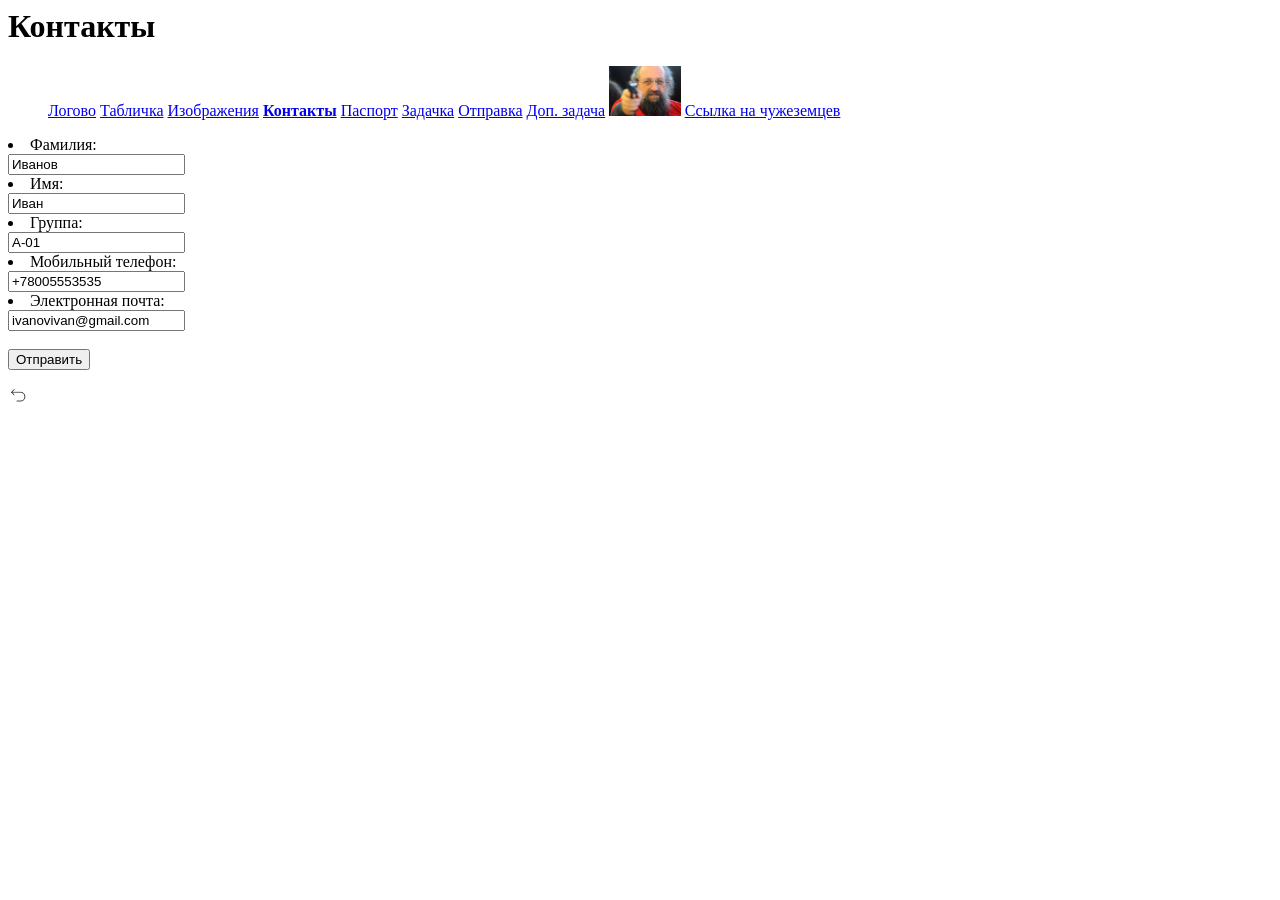
==== contact.html @ 7ab3a0f0 "Add files via upload" ====
<body>
    <h1>Контакты</h1>
    <nav>
        <ul>
            <a href="index.html" class="active">Логово</a>
            <a href="table.html">Табличка</a>
            <a href="images.html">Изображения</a>
            <a href="contact.html"><b>Контакты</b></a>
            <a href="pasport.html">Паспорт</a>
            <a href="solution.html">Задачка</a>
            <a href="otprav.html">Отправка</a>
            <a href="dop_sol.html">Доп. задача</a>
            <a href="index.html#chart3"><img height="50px" src="vasa.jpg"></a>
            <a href="http://www.hse.ru" target="_blank">Ссылка на чужеземцев</a>
        </ul>
    </nav>
    <form action="https://www.bing.com/search?" id="UserEnter" name="UserEnter" target="_blank">
        <input type="hidden" name="q" value="search">
        <li>Фамилия:</li>
        <input type="text" id="surname" name="surname" value="Иванов">

        <li>Имя:</li>
        <input type="text" id="name" name="name" value="Иван">

        <li>Группа:</li>
        <input type="text" id="group" name="group" value="А-01">

        <li>Мобильный телефон:</li>
        <input type="tel" id="phone" name="phone" value="+78005553535">

        <li>Электронная почта:</li>
        <input type="email" id="email" name="email" value="ivanovivan@gmail.com"><br></br>

        <input id="send" type="button" value="Отправить">
    </form>


    <a href="#top" class="back-to-top">
        <img src="image.png" alt="Наверх" height="20px" width="20px"/>
    </a>
    <script src="contact.js"></script>
</body>
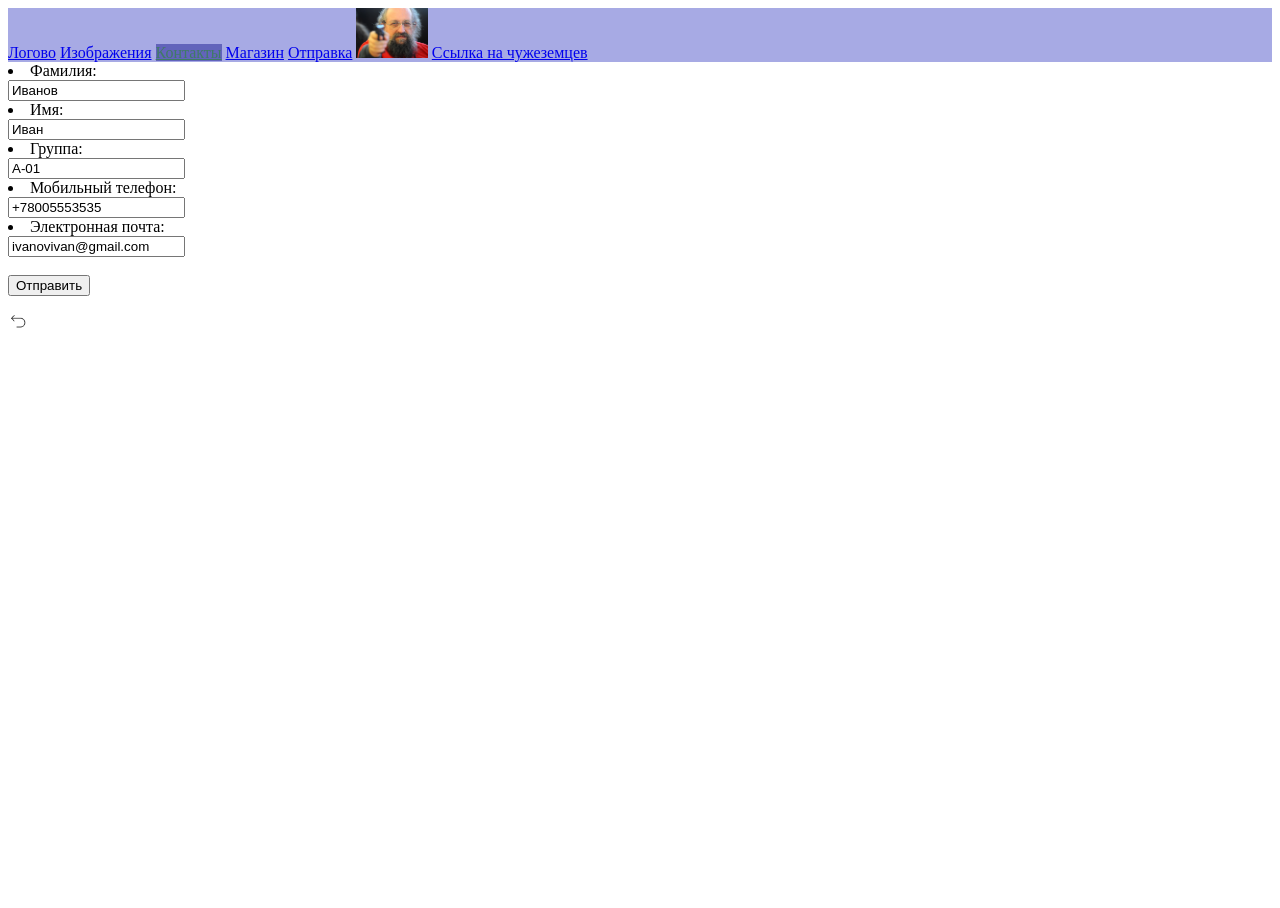
==== commit 6e156031: "Add files via upload" ====
--- a/contact.html
+++ b/contact.html
@@ -1,19 +1,24 @@
 <body>
-    <h1>Контакты</h1>
-    <nav>
-        <ul>
-            <a href="index.html" class="active">Логово</a>
-            <a href="table.html">Табличка</a>
-            <a href="images.html">Изображения</a>
-            <a href="contact.html"><b>Контакты</b></a>
-            <a href="pasport.html">Паспорт</a>
-            <a href="solution.html">Задачка</a>
-            <a href="otprav.html">Отправка</a>
-            <a href="dop_sol.html">Доп. задача</a>
-            <a href="index.html#chart3"><img height="50px" src="vasa.jpg"></a>
-            <a href="http://www.hse.ru" target="_blank">Ссылка на чужеземцев</a>
-        </ul>
-    </nav>
+    <head>
+        <meta charset="UTF-8">
+        <meta name="viewport" content="width=device-width, initial-scale=1.0">
+        <link rel="stylesheet" href="magaz.css">
+    </head>
+    
+    <body>
+        <header class="header">
+            <nav class="menu">
+                <ul>
+                    <a class='menu_link' href="index.html">Логово</a>
+                    <a class='menu_link' href="images.html">Изображения</a>
+                    <a class="active" href="contact.html">Контакты</a>
+                    <a class='menu_link' href="magaz.html">Магазин</a>
+                    <a class='menu_link' href="otprav.html">Отправка</a>
+                    <a class='menu_link' href="index.html#chart3"><img height="50px" src="vasa.jpg"></a>
+                    <a class='menu_link' href="http://www.hse.ru" target="_blank">Ссылка на чужеземцев</a>
+                </ul>
+            </nav>
+        </header>
     <form action="https://www.bing.com/search?" id="UserEnter" name="UserEnter" target="_blank">
         <input type="hidden" name="q" value="search">
         <li>Фамилия:</li>
--- a/magaz.css
+++ b/magaz.css
@@ -0,0 +1,225 @@
+.menu{
+    ul{
+        list-style-type: none;
+        margin: 0;
+        padding: 0;
+        overflow: hidden;
+        background-color: #a7aae4;
+    }
+    
+    li{
+        float: left;
+    }
+    
+    li a{
+        display: block;
+        color: rgb(71, 30, 35);
+        text-align: center;
+        padding: 14px 16px;
+        text-decoration: none; 
+    }
+    
+    li {
+        border-right: 1px solid rgb(100, 52, 95);
+    }
+    
+    li:last-child {
+        border-right: none;
+    }
+    
+    li a:hover {
+        background-color: #7b3549;
+    }
+    
+    
+    .active{
+        background-color: #0000806a;
+        color: rgba(43, 136, 51, 0.626);
+    }
+}
+
+.menu{
+    max-width: 100%;
+    min-width: 100px;
+}
+
+.h1{
+    color:rgb(118, 216, 211) ;
+    padding: 70px;
+    font-weight: 600;
+    background-image: linear-gradient(to left, #c2c2e8, #cfe985);
+    color: transparent;
+    background-clip: text;
+    -webkit-background-clip: text;
+    text-align: center;
+}
+
+.good{
+    float: left;
+    width: 16%;
+    display: block;
+}
+
+html,
+body {
+  height: 100%;
+}
+
+.footer {
+    background-color: #656675;
+    position: fixed;
+    right: 0;
+    bottom: 0;
+    text-align: center; 
+    width: 100%;   
+    font-size: 16px;
+    font-weight: bold;
+    color: #666679; 
+}
+
+.good_name{
+    padding: 0;
+    font-weight: 600;
+}
+
+.good_text{
+    padding: 0;
+    font-weight: 600;
+}
+
+.w-25{
+    padding: 1px 3px;
+}
+
+.btn_btn-primary{
+    background-color:#92929d ;
+    border: none;
+    color: rgb(49, 60, 55);
+    margin-left: 180px;
+    padding: 14px 20px;
+    text-align: right;
+    text-decoration: none;
+    display: inline-block;
+    font-size: 15px;    
+}
+
+@media(max-width: 1200px){
+    .footer {
+        background-color: #e3e4f5;
+        position: fixed;
+        right: 0;
+        bottom: 0;
+        text-align: center; 
+        width: 0%;   
+        height: 0%;
+        font-size: 11px;
+        font-weight: bold;
+        color: #fafaff; 
+    }
+
+    .good{
+        float: left;
+        width: 33%;
+        display: block;
+    }
+
+}
+
+@media(max-width: 992px){
+    .footer {
+        background-color: #e3e4f5;
+        position:fixed;
+        right: 0;
+        bottom: 0;
+        text-align: left; 
+        width: 0%;   
+        height: 0%;
+        font-size: 11px;
+        font-weight: bold;
+        color: #fafaff; 
+    }
+    .menu{
+        max-width: 100%;
+        min-width: 80px;
+    }
+    .good{
+        float: left;
+        width: 33.33%;
+        display: block;
+    }
+
+
+}
+
+@media(max-width: 760px){
+    .good{
+        float: left;
+        width: 50%;
+        display: block;
+    }
+
+    .btn_btn-primary{
+        background-color:#c09762 ;
+        border: none;
+        color: white;
+        margin-left: 100px;
+        padding: 11px 16px;
+        text-align: right;
+        text-decoration: none;
+        display: inline-block;
+        font-size: 13px;    
+    }
+
+    .footer {
+        background-color: #e3e4f5;
+        position: fixed;
+        right: 0;
+        bottom: 0;
+        text-align: center; 
+        width: 0%;   
+        height: 0%;
+        font-size: 13px;
+        font-weight: bold;
+        color: #fafaff; 
+    }
+}
+
+
+@media(max-width: 580px){
+    
+    .menu_link{
+        width: 60px;
+        height:auto;
+    }
+
+    .good{
+        float: left;
+        width: 100%;
+        display: block;
+    }
+
+    .footer{
+        background-color: #e3e4f5;
+        position: fixed;
+        right: 0;
+        bottom: 0;
+        text-align: center; 
+        width: 0%;   
+        height: 0%;
+        font-size: 11px;
+        font-weight: bold;
+        color: #fafaff; 
+    }
+
+    .btn_btn-primary{
+        background-color:#bebece ;
+        border: none;
+        color: white;
+        margin-left: 100px;
+        padding: 11px 16px;
+        text-align: right;
+        text-decoration: none;
+        display: inline-block;
+        font-size: 13px;    
+    }
+}
